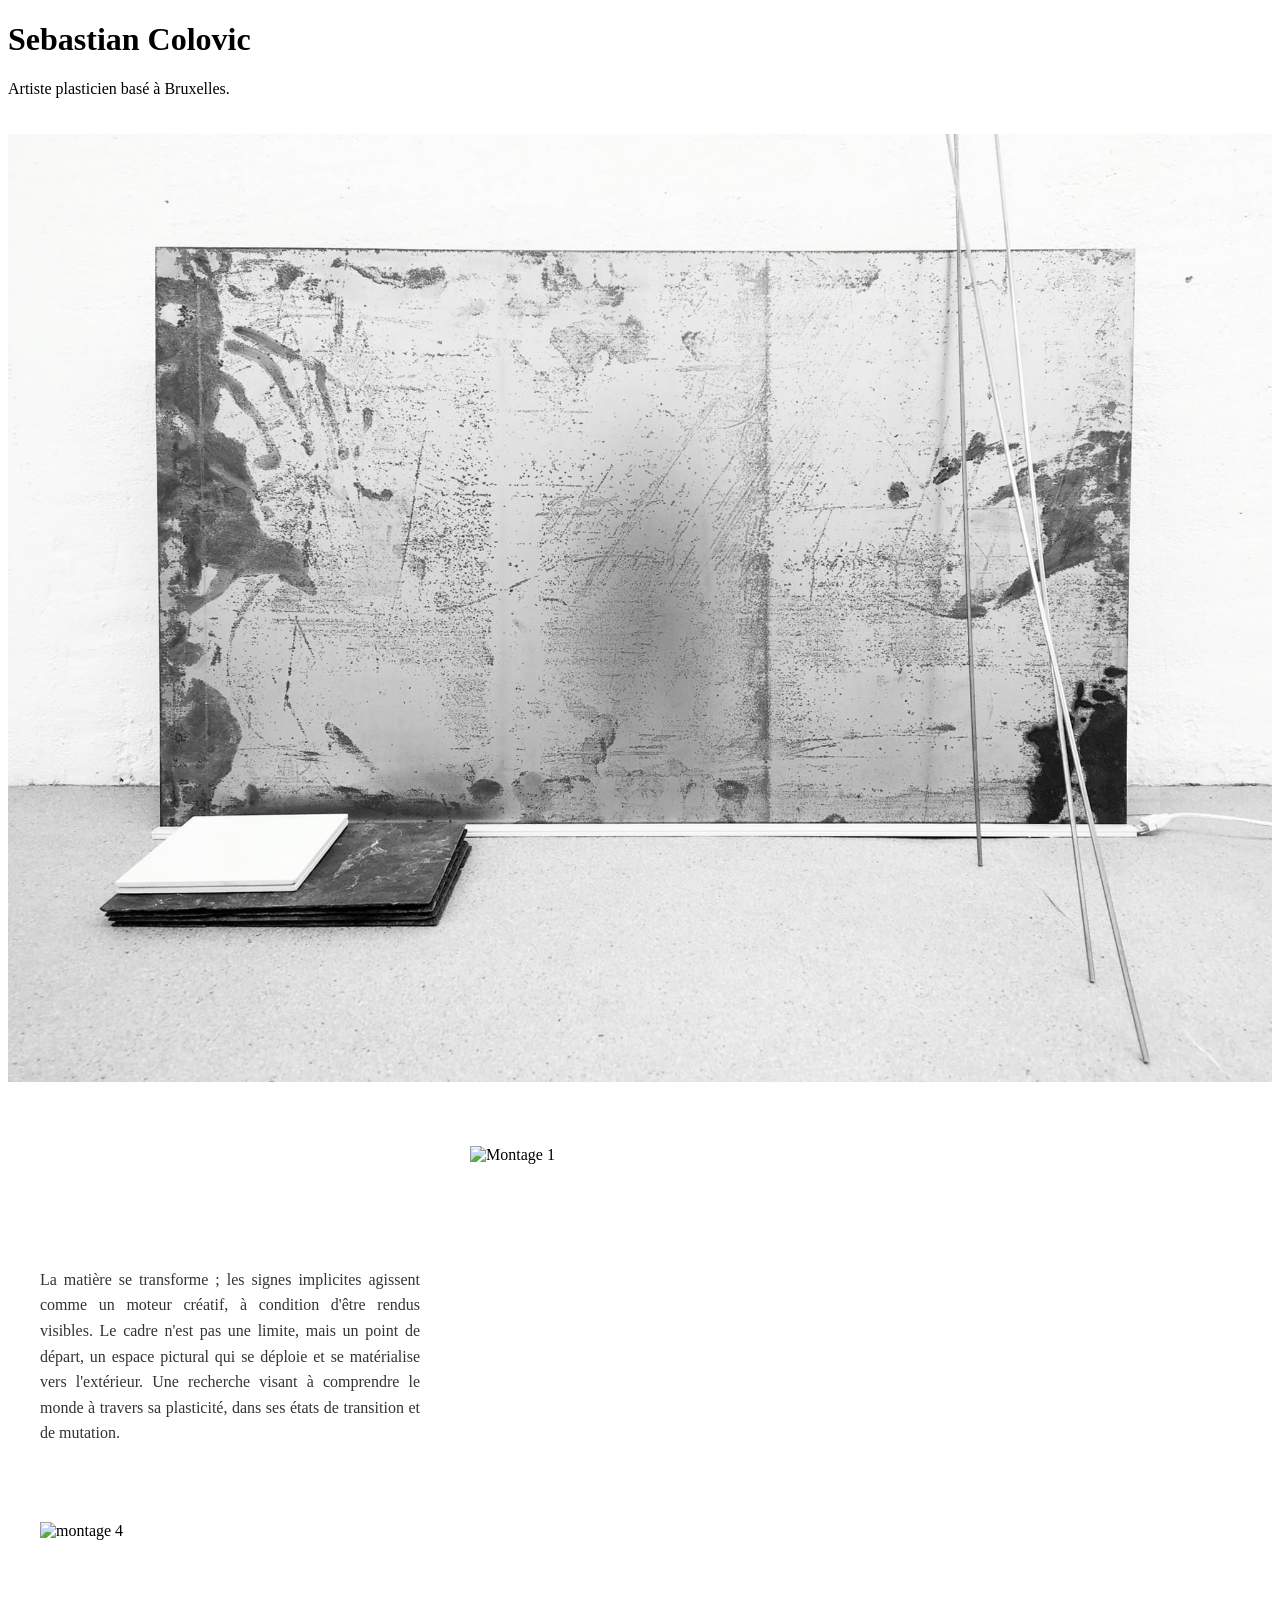
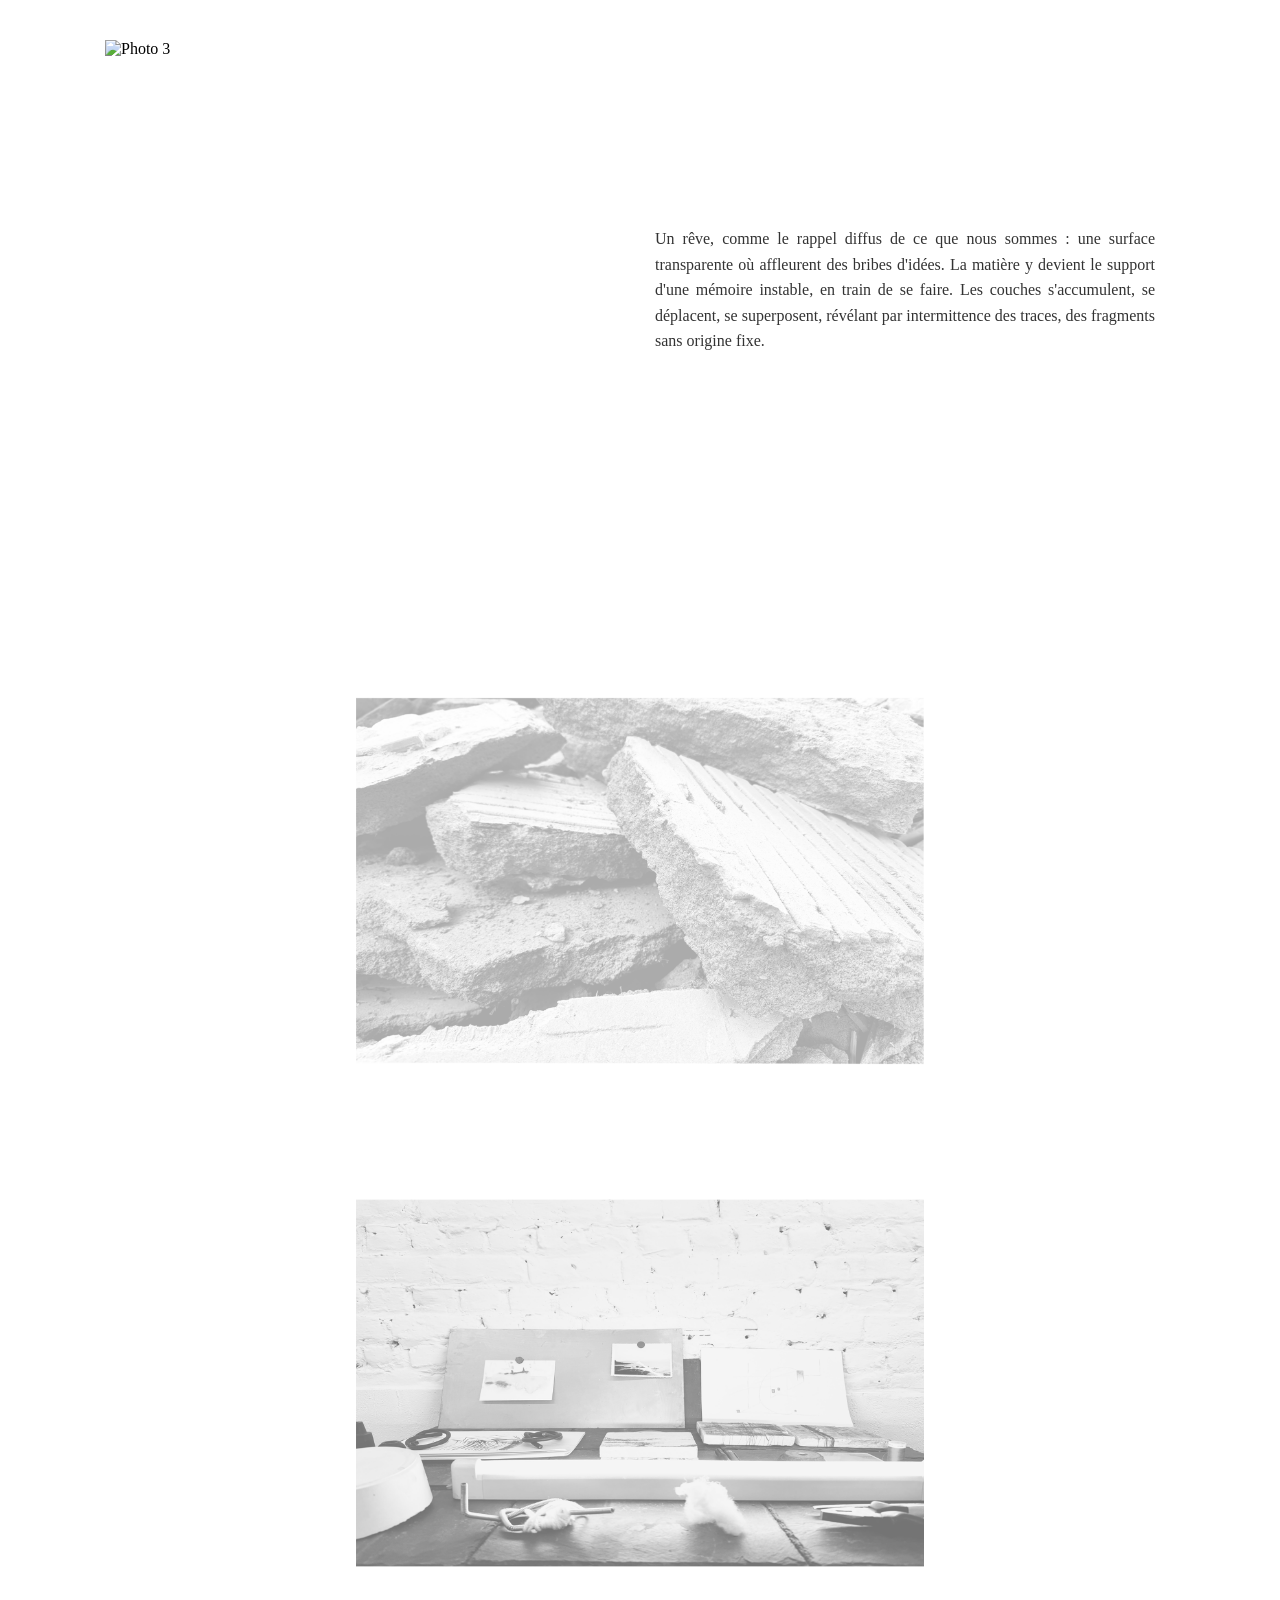
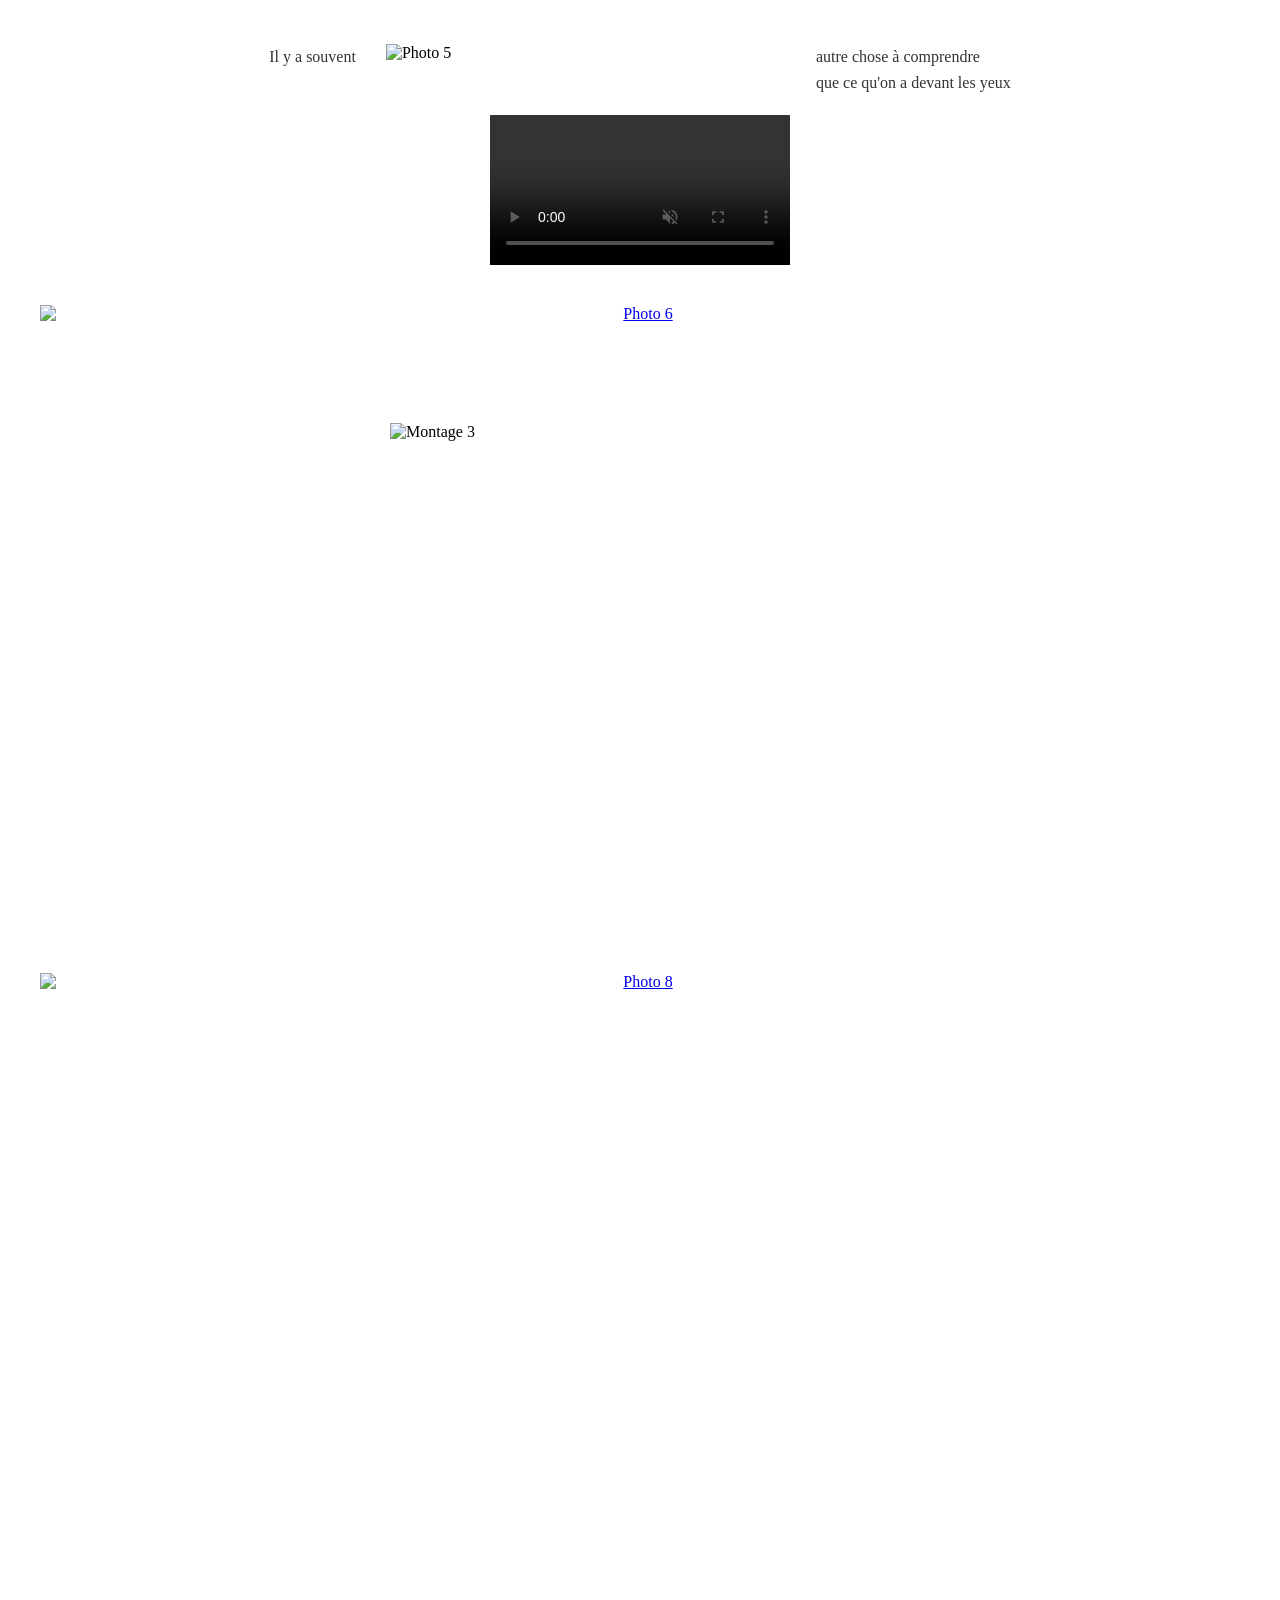
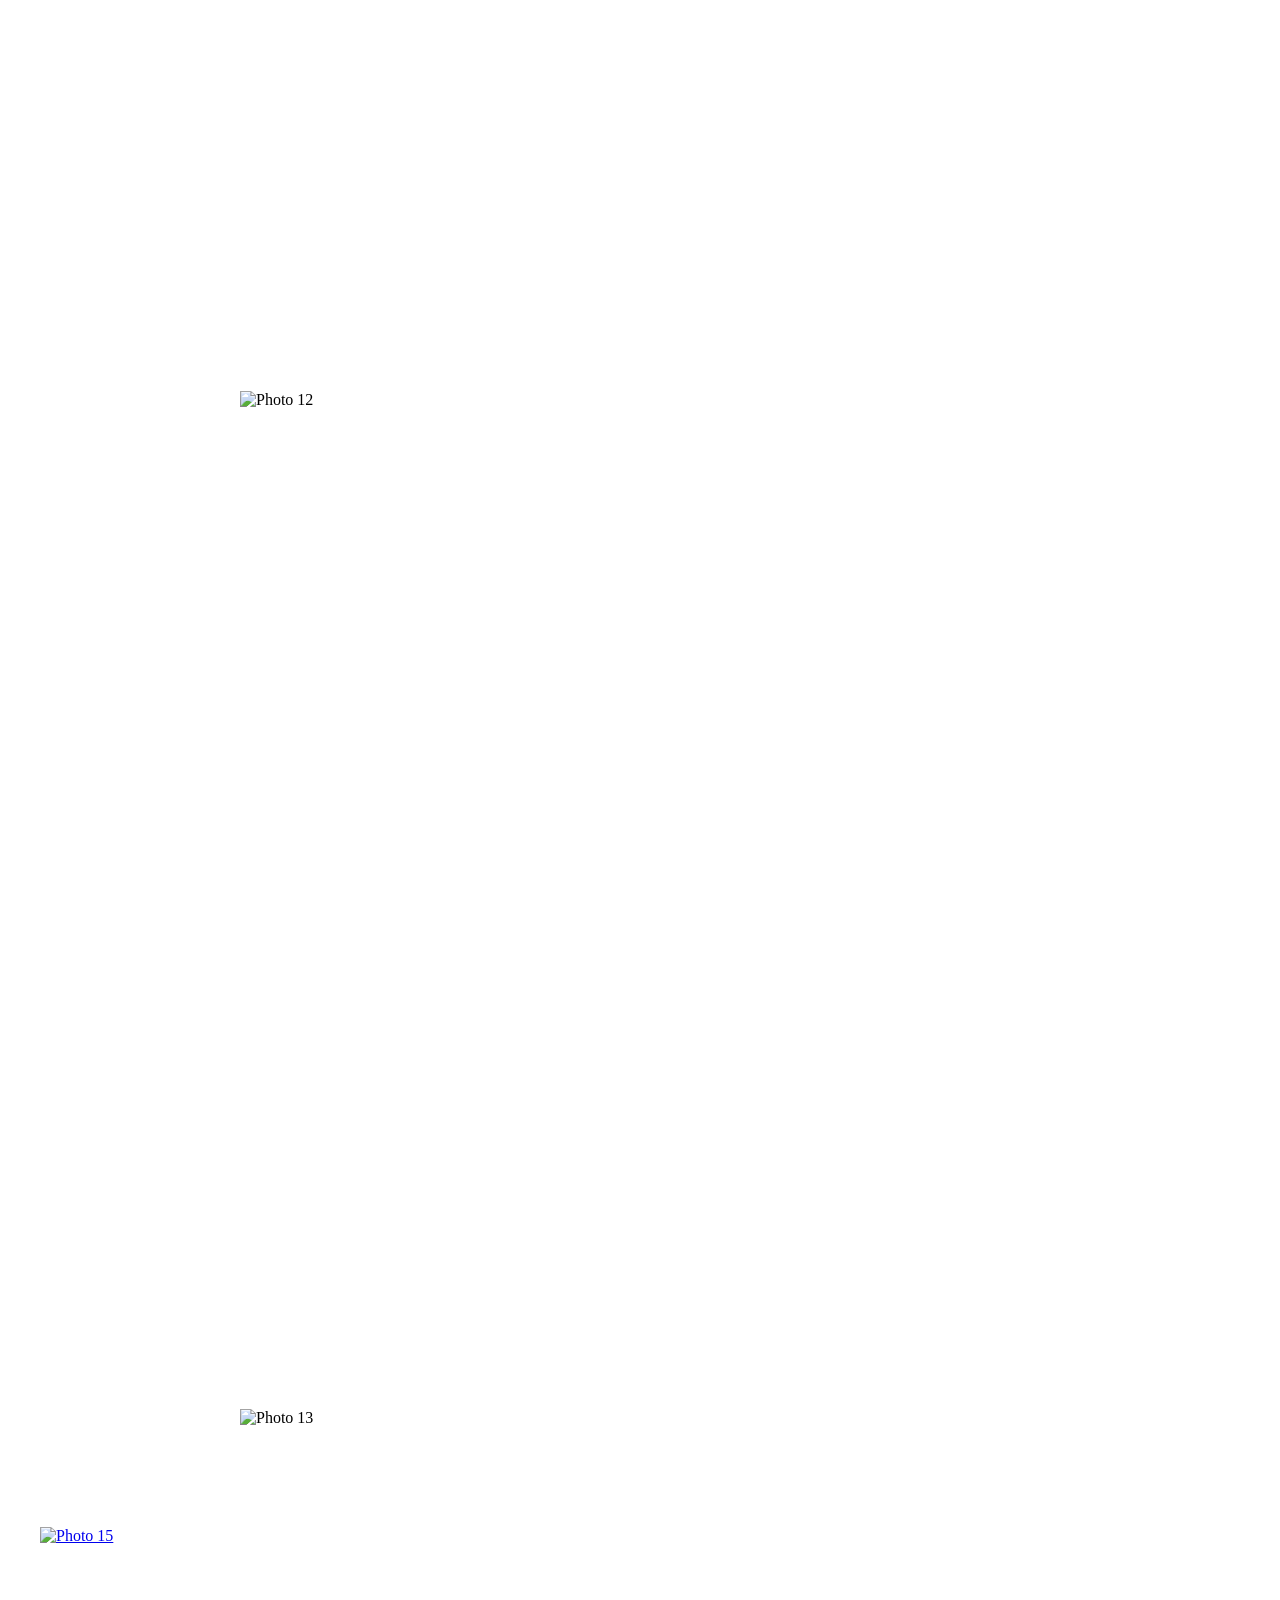
==== index.html @ 3a5a541c "Update index.html" ====
<!DOCTYPE html>
<html>
<head>
<title>Sebastian Colovic</title>
<style>
img[alt="Photo 8"] { cursor:pointer !important; }
.montage-container {
  display: flex;
  align-items: flex-start;
  gap: 30px;
  max-width: 1200px;
  margin: 40px auto 20px auto;
}
.montage-text {
  flex: 1;
  padding: 40px 20px 20px 0;
  background: rgba(255,255,255,0.9);
  font-family: Georgia, serif;
  font-size: 16px;
  line-height: 1.6;
  color: #333;
  max-width: 380px;
  margin-top: 65px;
  text-align: justify;
}
.montage-image {
  flex: 1;
  max-width: 50%;
}
.photo3-flex {
  display: flex;
  align-items: center;
  gap: 30px;
  max-width: 1100px;
  margin: 100px auto;
  width: fit-content;
}
.photo3-centered {
  width: 500px;
  height: 500px;
  object-fit: cover;
  flex-shrink: 0;
  margin-left: auto;
  margin-right: auto;
}
.photo3-text-right {
  flex: 1;
  max-width: 500px;
  font-size: 16px;
  line-height: 1.6;
  color: #333;
  padding: 20px;
  text-align: justify;
}
.photos-row {
  display: flex;
  gap: 20px;
  justify-content: center;
  flex-wrap: wrap;
}

.photo5-container {
  display: flex;
  align-items: center;
  justify-content: center;
  gap: 30px;
  margin: 20px auto;
  max-width: 900px;
}
.photo5-text {
  font-family: Georgia, serif;
  font-size: 16px;
  line-height: 1.6;
  color: #333;
  margin: 0;
  white-space: nowrap;
  text-align: justify;
}

/* ===================== MOBILE UNIQUEMENT ===================== */
@media (max-width: 768px) {

  body {
    overflow-x: hidden;
  }

  .montage-container {
    flex-direction: column;
    gap: 20px;
    margin: 20px auto;
  }
  .montage-text {
    max-width: 100%;
    padding: 16px;
    margin-top: 0;
  }
  .montage-image {
    max-width: 100%;
    width: 100%;
  }

  .photo3-flex {
    flex-direction: column;
    gap: 20px;
    margin: 40px auto;
    width: 100%;
  }
  .photo3-centered {
    width: 100%;
    height: 280px;
  }
  .photo3-text-right {
    max-width: 100%;
    padding: 0 16px;
  }

  .photos-row {
    flex-direction: column;
    align-items: center;
    padding: 0 16px;
  }
  .photos-row img {
    width: 100% !important;
    max-width: 100% !important;
    margin: 10px 0 !important;
  }

  .photo5-container {
    flex-direction: column;
    gap: 16px;
    padding: 0 16px;
  }
  .photo5-text {
    white-space: normal;
    text-align: center;
  }

  /* Toutes les images inline avec style="..." */
  img[alt="Œuvre 1"] {
    width: 92% !important;
    margin: 16px auto !important;
    display: block !important;
  }
  img[alt="montage 4"] {
    width: 92% !important;
    margin: 20px auto !important;
  }
  img[alt="Photo 5"] {
    width: 92% !important;
    max-width: 100% !important;
    margin: 16px auto !important;
  }
  img[alt="Photo 6"] {
    width: 92% !important;
    max-width: 100% !important;
    margin: 16px auto !important;
  }
  img[alt="Photo 8"] {
    width: 92% !important;
    max-width: 100% !important;
    margin: 16px auto !important;
  }
  img[alt="Montage 3"] {
    width: 92% !important;
    height: 280px !important;
    margin: 40px auto 30px auto !important;
  }
  img[alt="Photo 12"] {
    width: 92% !important;
    max-width: 100% !important;
    margin-top: 300px !important;
    margin-bottom: 300px !important;
    display: block !important;
  }
  img[alt="Photo 13"] {
    width: 92% !important;
    max-width: 100% !important;
    margin: 16px auto !important;
    display: block !important;
  }
  img[alt="Photo 15"] {
    width: 92% !important;
    max-width: 100% !important;
    margin: 50px auto !important;
    display: block !important;
  }

  video {
    width: 92% !important;
    max-width: 100% !important;
    margin: 16px auto !important;
    display: block !important;
  }
}
</style>
</head>
<body>
<div class="container">
<h1>Sebastian Colovic</h1>
<p>Artiste plasticien basé à Bruxelles.</p>

<!-- IMAGES -->
<section>
<img src="Oeuvre1.jpg" alt="Œuvre 1" style="max-width:100%;margin:20px 0;">

<div class="montage-container">
  <div class="montage-text">
    <p>La matière se transforme ; les signes implicites agissent comme un moteur créatif, à condition d'être rendus visibles. Le cadre n'est pas une limite, mais un point de départ, un espace pictural qui se déploie et se matérialise vers l'extérieur. Une recherche visant à comprendre le monde à travers sa plasticité, dans ses états de transition et de mutation.</p>
  </div>
  <img src="montage1.png" alt="Montage 1" class="montage-image">
</div>

<img src="montage4.jpg" alt="montage 4" style="width:100%;max-width:1200px;margin:40px auto;display:block;">

<!-- PHOTO3 CENTRÉE + TEXTE À DROITE -->
<div class="photo3-flex">
  <img src="photo3.png" alt="Photo 3" class="photo3-centered">
  <div class="photo3-text-right">
    Un rêve, comme le rappel diffus de ce que nous sommes : une surface transparente où affleurent des bribes d'idées. La matière y devient le support d'une mémoire instable, en train de se faire. Les couches s'accumulent, se déplacent, se superposent, révélant par intermittence des traces, des fragments sans origine fixe.
  </div>
</div>

<div class="photos-row">
  <img src="photo61.png" alt="Photo 61" style="width:45%;max-width:800px;margin:40px;">
  <img src="photo62.png" alt="Photo 62" style="width:45%;max-width:800px;margin:40px;">
</div>

<div style="display:flex;align-items:stretch;justify-content:center;gap:30px;margin:20px auto;max-width:1000px;">
  <p style="font-family:Georgia,serif;font-size:16px;line-height:1.6;color:#333;margin:0;align-self:flex-start;">Il y a souvent</p>
  <img src="photo5.png" alt="Photo 5" style="width:400px;max-width:400px;display:block;flex-shrink:0;">
  <div style="display:flex;flex-direction:column;justify-content:space-between;">
    <p style="font-family:Georgia,serif;font-size:16px;line-height:1.6;color:#333;margin:0;align-self:flex-start;">autre chose à comprendre</p>
    <p style="font-family:Georgia,serif;font-size:16px;line-height:1.6;color:#333;margin:0;align-self:flex-start;">que ce qu'on a devant les yeux</p>
  </div>
</div>

<video id="maVideo" autoplay muted loop controls volume="0.35" style="max-width:800px;margin:20px auto;display:block;">
<source src="video1.mp4" type="video/mp4">
</video>

<div style="text-align:center;margin:40px 0;">
  <a href="photo7.html">
    <img src="photo6.png" class="zoomphoto6" alt="Photo 6" style="width:100%;max-width:1200px;margin:20px auto;display:block;">
  </a>
</div>

<img src="montage3.png" alt="Montage 3" style="width:500px;height:500px;object-fit:cover;margin:100px auto 50px auto;display:block;">

<div style="text-align:center;margin:40px 0;">
  <a href="photo11.html">
    <img src="photo8.png" alt="Photo 8" style="width:100%;max-width:1200px;margin:20px auto;display:block;">
  </a>
</div>

<img src="photo12.png" alt="Photo 12" style="max-width:800px;margin:1000px auto;display:block;">
<img src="photo13.png" alt="Photo 13" style="max-width:800px;margin:20px auto;display:block;">
<a href="arbre.html">
  <img src="photo15.png" alt="Photo 15" style="width:100%;max-width:1200px;margin:100px auto;display:block;">
</a>

</section>
</div>

<script>
  window.addEventListener('load', function() {
    if (window.location.search.includes('from=arbre')) {
      var maxScroll = document.body.scrollHeight - window.innerHeight;
      var randomPos = Math.floor(Math.random() * maxScroll);
      window.scrollTo({ top: randomPos, behavior: 'instant' });
    }
  });
</script>
</body>
</html>
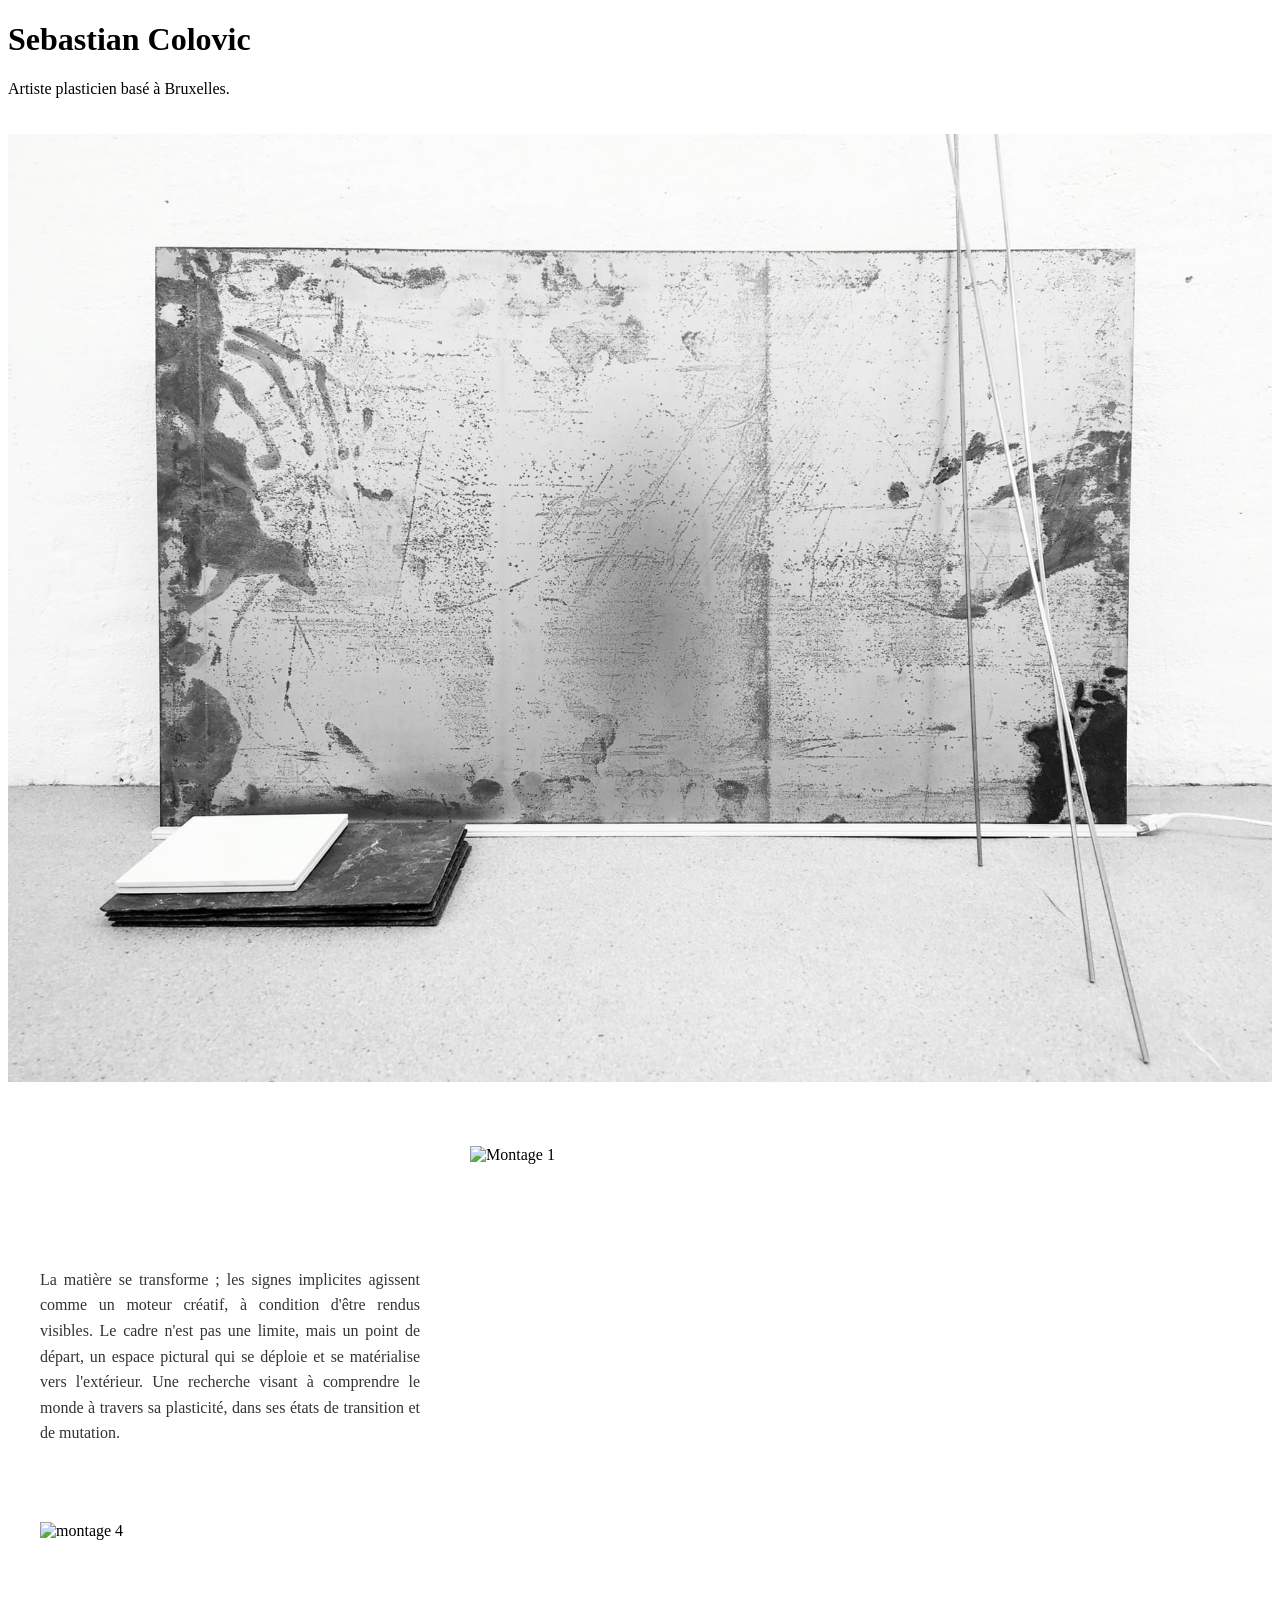
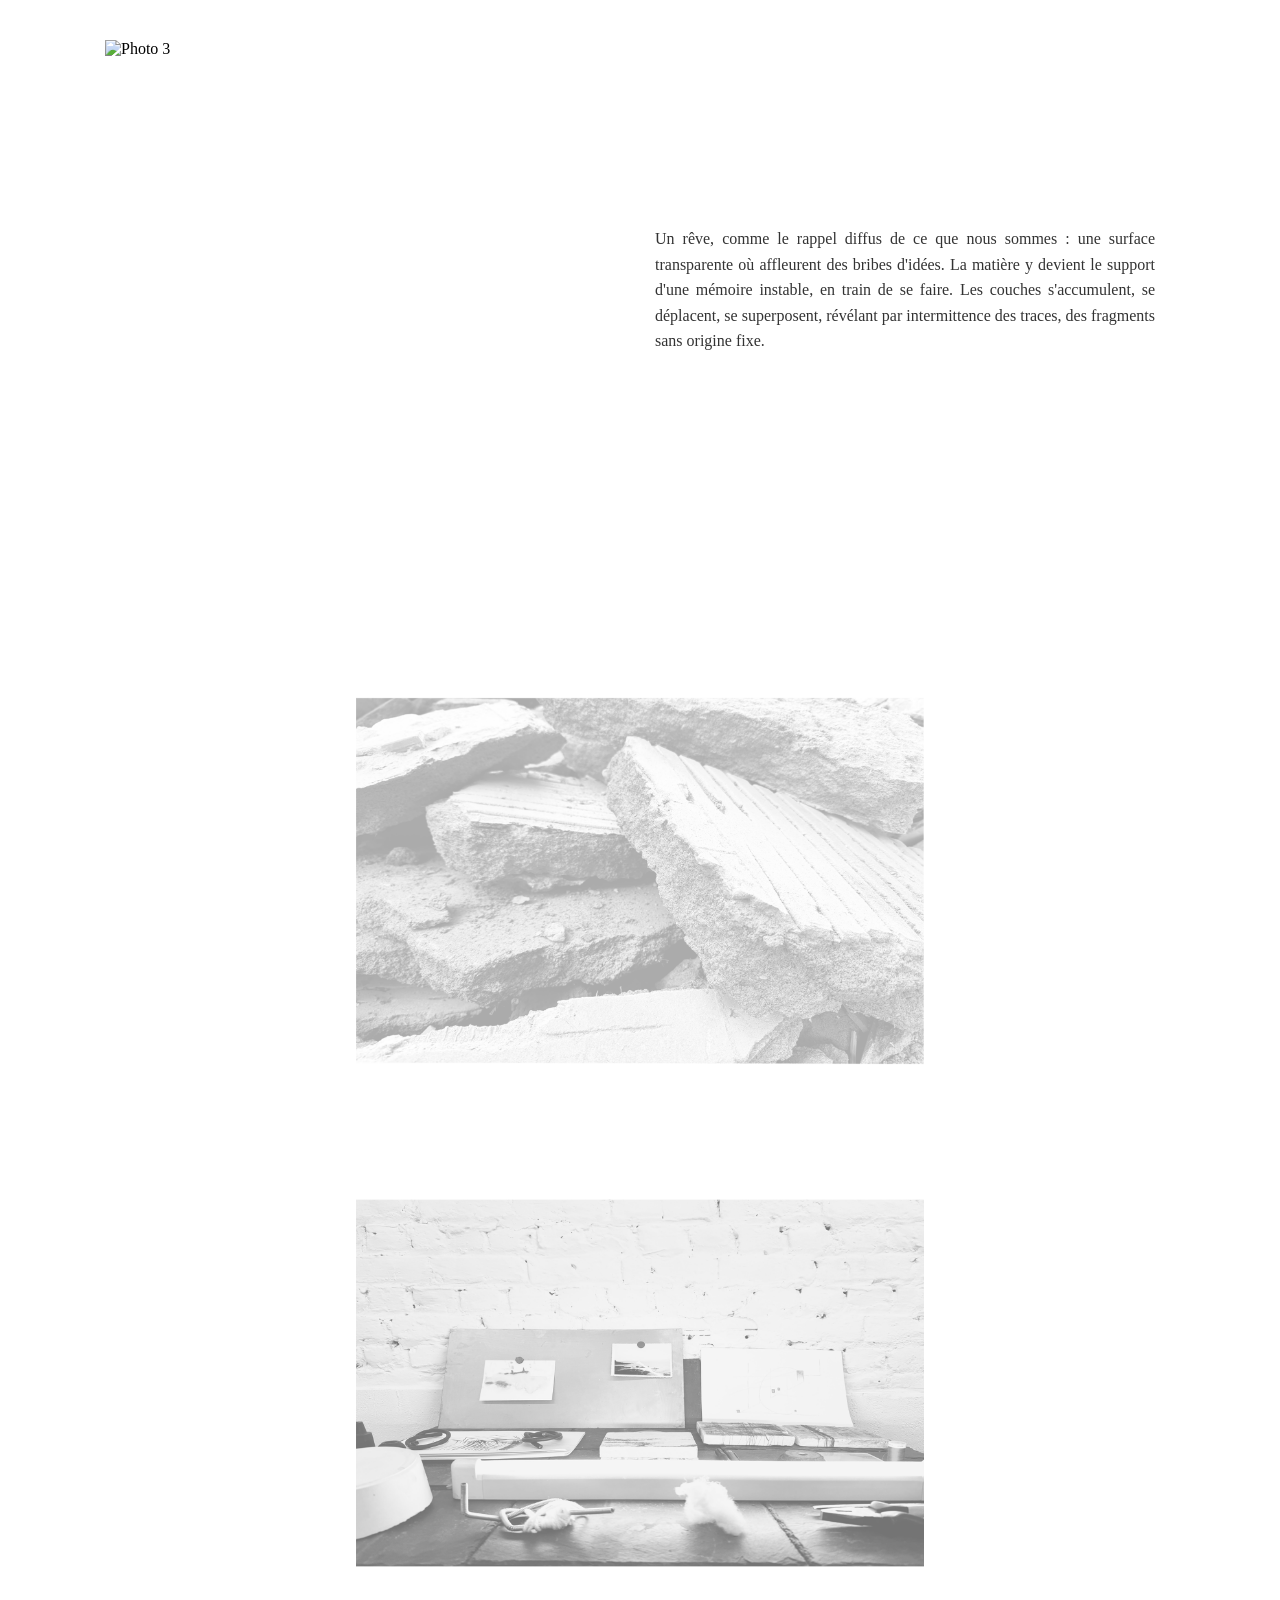
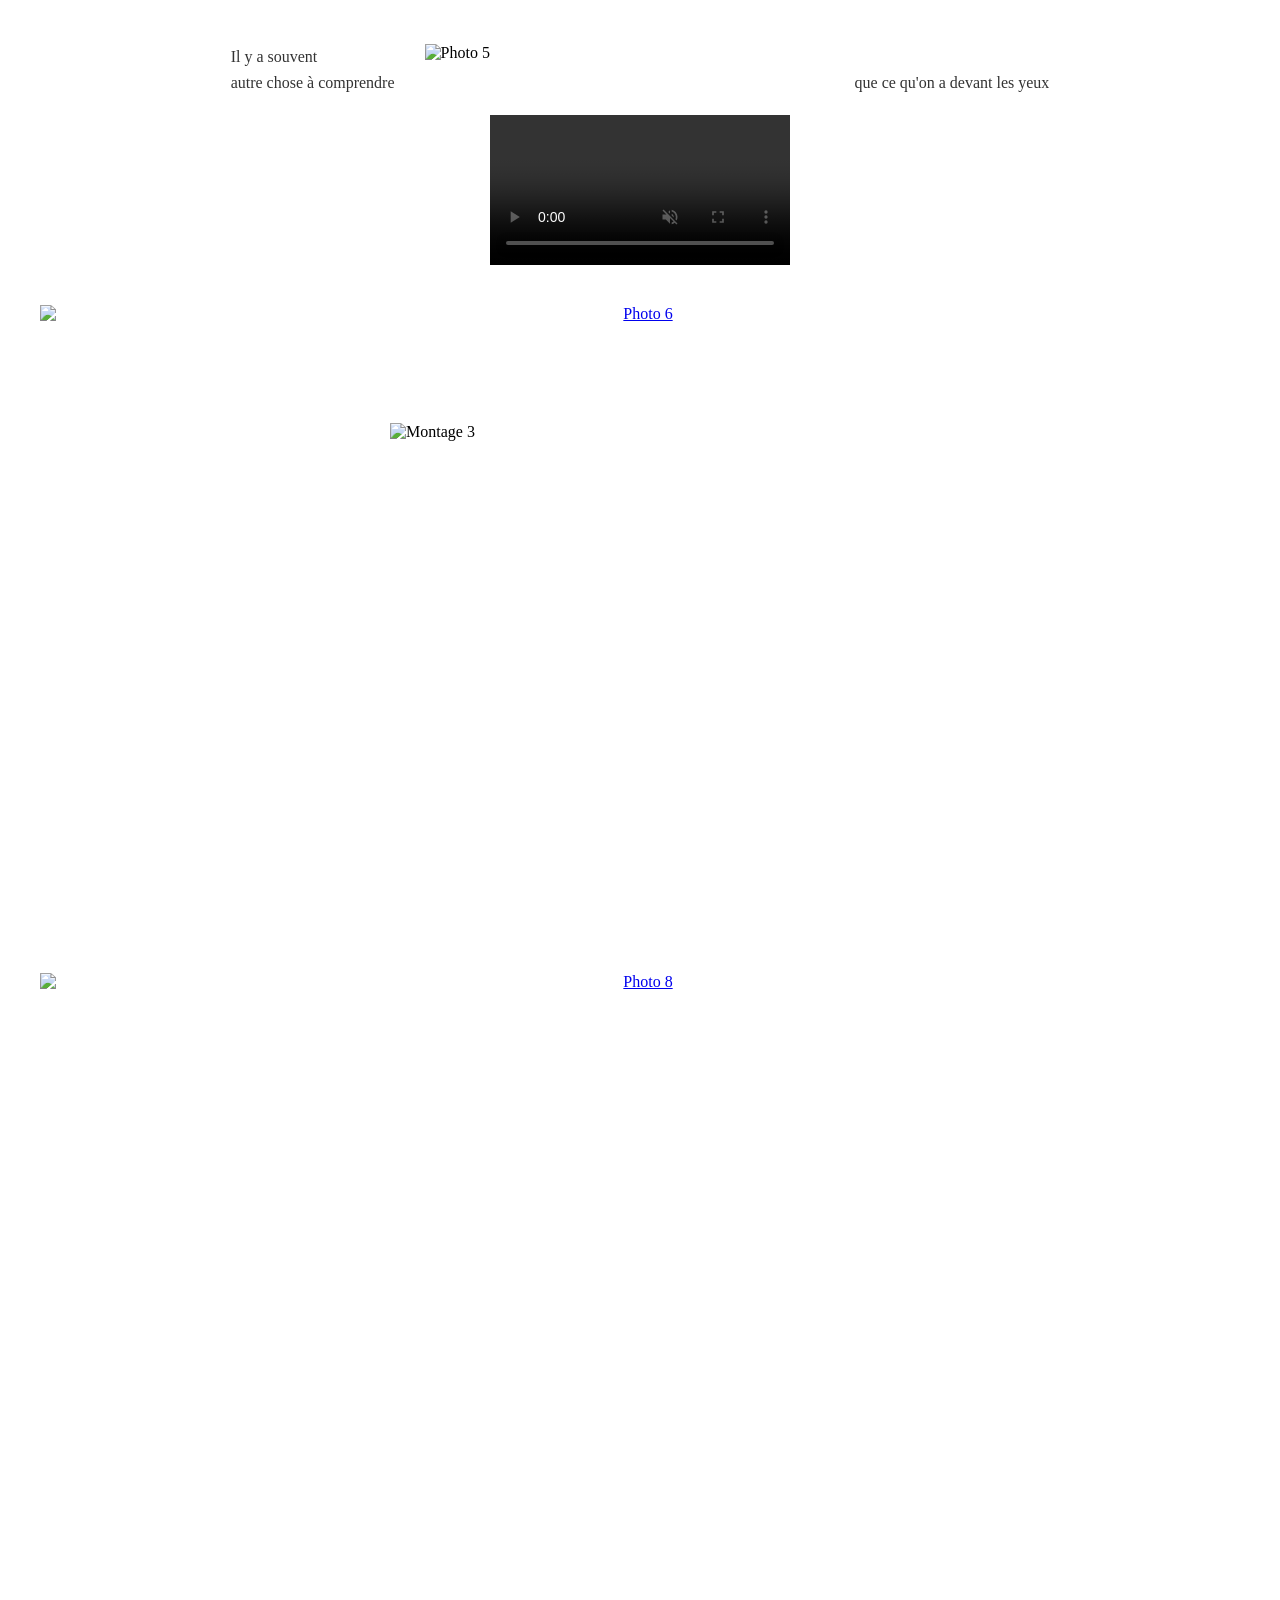
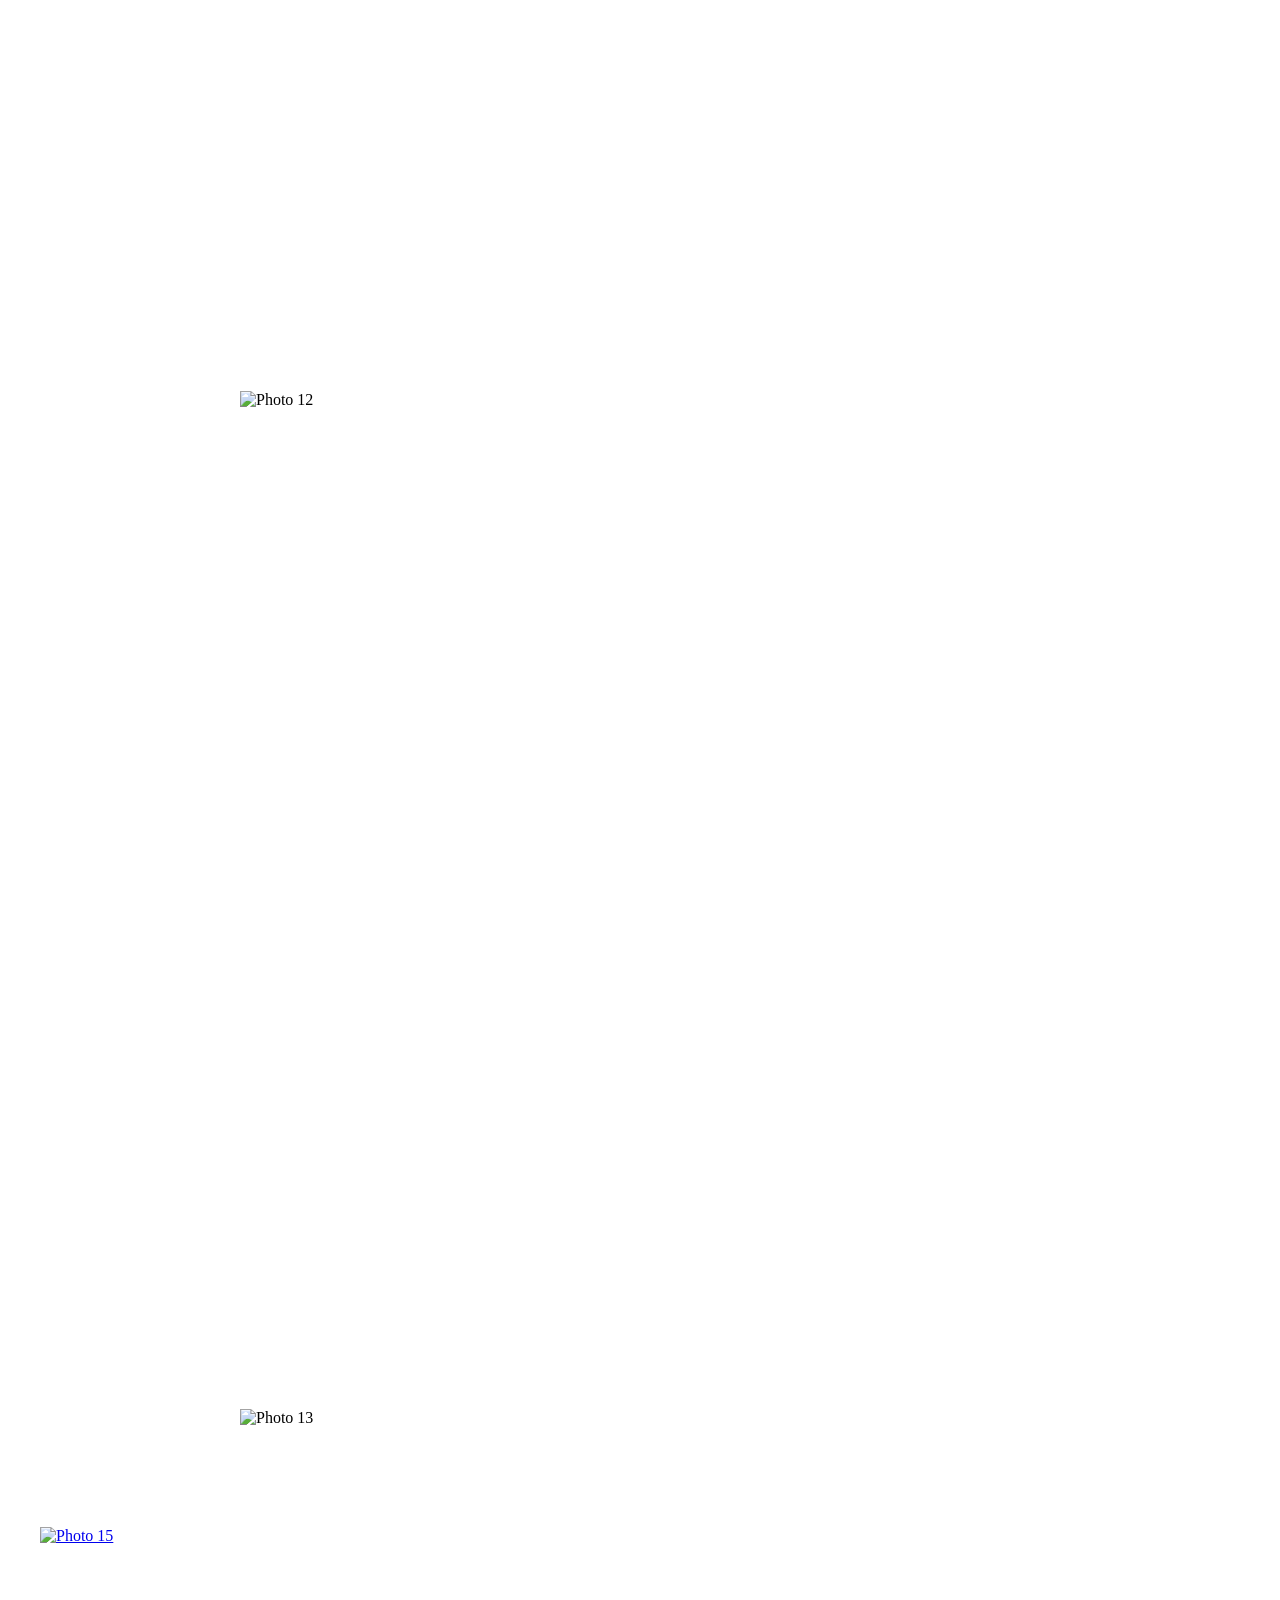
==== commit f60b253c: "Update index.html" ====
--- a/index.html
+++ b/index.html
@@ -226,11 +226,13 @@
 </div>
 
 <div style="display:flex;align-items:stretch;justify-content:center;gap:30px;margin:20px auto;max-width:1000px;">
-  <p style="font-family:Georgia,serif;font-size:16px;line-height:1.6;color:#333;margin:0;align-self:flex-start;">Il y a souvent</p>
+  <div style="display:flex;flex-direction:column;justify-content:space-between;">
+    <p style="font-family:Georgia,serif;font-size:16px;line-height:1.6;color:#333;margin:0;">Il y a souvent</p>
+    <p style="font-family:Georgia,serif;font-size:16px;line-height:1.6;color:#333;margin:0;">autre chose à comprendre</p>
+  </div>
   <img src="photo5.png" alt="Photo 5" style="width:400px;max-width:400px;display:block;flex-shrink:0;">
-  <div style="display:flex;flex-direction:column;justify-content:space-between;">
-    <p style="font-family:Georgia,serif;font-size:16px;line-height:1.6;color:#333;margin:0;align-self:flex-start;">autre chose à comprendre</p>
-    <p style="font-family:Georgia,serif;font-size:16px;line-height:1.6;color:#333;margin:0;align-self:flex-start;">que ce qu'on a devant les yeux</p>
+  <div style="display:flex;flex-direction:column;justify-content:flex-end;">
+    <p style="font-family:Georgia,serif;font-size:16px;line-height:1.6;color:#333;margin:0;">que ce qu'on a devant les yeux</p>
   </div>
 </div>
 
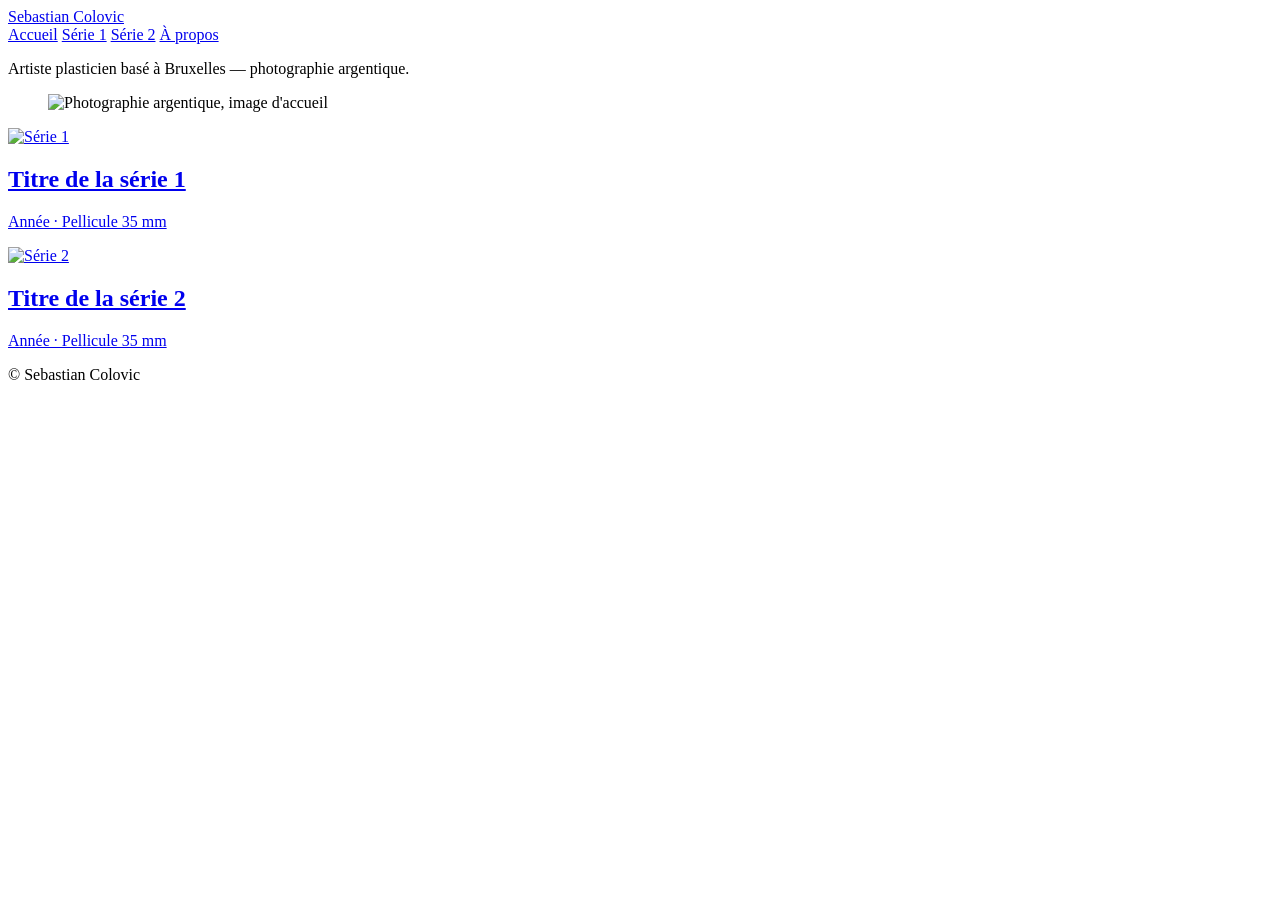
==== commit 3f6c54e5: "Add files via upload" ====
--- a/index.html
+++ b/index.html
@@ -1,276 +1,53 @@
 <!DOCTYPE html>
-<html>
+<html lang="fr">
 <head>
-<title>Sebastian Colovic</title>
-<style>
-img[alt="Photo 8"] { cursor:pointer !important; }
-.montage-container {
-  display: flex;
-  align-items: flex-start;
-  gap: 30px;
-  max-width: 1200px;
-  margin: 40px auto 20px auto;
-}
-.montage-text {
-  flex: 1;
-  padding: 40px 20px 20px 0;
-  background: rgba(255,255,255,0.9);
-  font-family: Georgia, serif;
-  font-size: 16px;
-  line-height: 1.6;
-  color: #333;
-  max-width: 380px;
-  margin-top: 65px;
-  text-align: justify;
-}
-.montage-image {
-  flex: 1;
-  max-width: 50%;
-}
-.photo3-flex {
-  display: flex;
-  align-items: center;
-  gap: 30px;
-  max-width: 1100px;
-  margin: 100px auto;
-  width: fit-content;
-}
-.photo3-centered {
-  width: 500px;
-  height: 500px;
-  object-fit: cover;
-  flex-shrink: 0;
-  margin-left: auto;
-  margin-right: auto;
-}
-.photo3-text-right {
-  flex: 1;
-  max-width: 500px;
-  font-size: 16px;
-  line-height: 1.6;
-  color: #333;
-  padding: 20px;
-  text-align: justify;
-}
-.photos-row {
-  display: flex;
-  gap: 20px;
-  justify-content: center;
-  flex-wrap: wrap;
-}
-
-.photo5-container {
-  display: flex;
-  align-items: center;
-  justify-content: center;
-  gap: 30px;
-  margin: 20px auto;
-  max-width: 900px;
-}
-.photo5-text {
-  font-family: Georgia, serif;
-  font-size: 16px;
-  line-height: 1.6;
-  color: #333;
-  margin: 0;
-  white-space: nowrap;
-  text-align: justify;
-}
-
-/* ===================== MOBILE UNIQUEMENT ===================== */
-@media (max-width: 768px) {
-
-  body {
-    overflow-x: hidden;
-  }
-
-  .montage-container {
-    flex-direction: column;
-    gap: 20px;
-    margin: 20px auto;
-  }
-  .montage-text {
-    max-width: 100%;
-    padding: 16px;
-    margin-top: 0;
-  }
-  .montage-image {
-    max-width: 100%;
-    width: 100%;
-  }
-
-  .photo3-flex {
-    flex-direction: column;
-    gap: 20px;
-    margin: 40px auto;
-    width: 100%;
-  }
-  .photo3-centered {
-    width: 100%;
-    height: 280px;
-  }
-  .photo3-text-right {
-    max-width: 100%;
-    padding: 0 16px;
-  }
-
-  .photos-row {
-    flex-direction: column;
-    align-items: center;
-    padding: 0 16px;
-  }
-  .photos-row img {
-    width: 100% !important;
-    max-width: 100% !important;
-    margin: 10px 0 !important;
-  }
-
-  .photo5-container {
-    flex-direction: column;
-    gap: 16px;
-    padding: 0 16px;
-  }
-  .photo5-text {
-    white-space: normal;
-    text-align: center;
-  }
-
-  /* Toutes les images inline avec style="..." */
-  img[alt="Œuvre 1"] {
-    width: 92% !important;
-    margin: 16px auto !important;
-    display: block !important;
-  }
-  img[alt="montage 4"] {
-    width: 92% !important;
-    margin: 20px auto !important;
-  }
-  img[alt="Photo 5"] {
-    width: 92% !important;
-    max-width: 100% !important;
-    margin: 16px auto !important;
-  }
-  img[alt="Photo 6"] {
-    width: 92% !important;
-    max-width: 100% !important;
-    margin: 16px auto !important;
-  }
-  img[alt="Photo 8"] {
-    width: 92% !important;
-    max-width: 100% !important;
-    margin: 16px auto !important;
-  }
-  img[alt="Montage 3"] {
-    width: 92% !important;
-    height: 280px !important;
-    margin: 40px auto 30px auto !important;
-  }
-  img[alt="Photo 12"] {
-    width: 92% !important;
-    max-width: 100% !important;
-    margin-top: 300px !important;
-    margin-bottom: 300px !important;
-    display: block !important;
-  }
-  img[alt="Photo 13"] {
-    width: 92% !important;
-    max-width: 100% !important;
-    margin: 16px auto !important;
-    display: block !important;
-  }
-  img[alt="Photo 15"] {
-    width: 92% !important;
-    max-width: 100% !important;
-    margin: 50px auto !important;
-    display: block !important;
-  }
-
-  video {
-    width: 92% !important;
-    max-width: 100% !important;
-    margin: 16px auto !important;
-    display: block !important;
-  }
-}
-</style>
+  <meta charset="utf-8">
+  <meta name="viewport" content="width=device-width, initial-scale=1">
+  <title>Sebastian Colovic</title>
+  <meta name="description" content="Portfolio d'artiste plasticien basé à Bruxelles : photographie argentique.">
+  <link rel="stylesheet" href="css/style.css">
 </head>
 <body>
-<div class="container">
-<h1>Sebastian Colovic</h1>
-<p>Artiste plasticien basé à Bruxelles.</p>
 
-<!-- IMAGES -->
-<section>
-<img src="Oeuvre1.jpg" alt="Œuvre 1" style="max-width:100%;margin:20px 0;">
+  <header class="entete">
+    <a class="nom" href="index.html">Sebastian Colovic</a>
+    <nav class="menu">
+      <a href="index.html" class="actif">Accueil</a>
+      <a href="serie-1.html">Série 1</a>
+      <a href="serie-2.html">Série 2</a>
+      <a href="a-propos.html">À propos</a>
+    </nav>
+  </header>
 
-<div class="montage-container">
-  <div class="montage-text">
-    <p>La matière se transforme ; les signes implicites agissent comme un moteur créatif, à condition d'être rendus visibles. Le cadre n'est pas une limite, mais un point de départ, un espace pictural qui se déploie et se matérialise vers l'extérieur. Une recherche visant à comprendre le monde à travers sa plasticité, dans ses états de transition et de mutation.</p>
-  </div>
-  <img src="montage1.png" alt="Montage 1" class="montage-image">
-</div>
+  <main>
+    <p class="sous-titre">Artiste plasticien basé à Bruxelles — photographie argentique.</p>
 
-<img src="montage4.jpg" alt="montage 4" style="width:100%;max-width:1200px;margin:40px auto;display:block;">
+    <!-- Photo d'ouverture (optionnelle) : images/accueil/accueil.jpg -->
+    <figure>
+      <img src="images/accueil/accueil.jpg" alt="Photographie argentique, image d'accueil">
+    </figure>
 
-<!-- PHOTO3 CENTRÉE + TEXTE À DROITE -->
-<div class="photo3-flex">
-  <img src="photo3.png" alt="Photo 3" class="photo3-centered">
-  <div class="photo3-text-right">
-    Un rêve, comme le rappel diffus de ce que nous sommes : une surface transparente où affleurent des bribes d'idées. La matière y devient le support d'une mémoire instable, en train de se faire. Les couches s'accumulent, se déplacent, se superposent, révélant par intermittence des traces, des fragments sans origine fixe.
-  </div>
-</div>
+    <!-- Une vignette par série. Copie-colle un bloc pour en ajouter une. -->
+    <section class="series">
+      <article class="serie">
+        <a href="serie-1.html">
+          <img src="images/serie-1/01.jpg" alt="Série 1">
+          <h2>Titre de la série 1</h2>
+          <p>Année · Pellicule 35 mm</p>
+        </a>
+      </article>
 
-<div class="photos-row">
-  <img src="photo61.png" alt="Photo 61" style="width:45%;max-width:800px;margin:40px;">
-  <img src="photo62.png" alt="Photo 62" style="width:45%;max-width:800px;margin:40px;">
-</div>
+      <article class="serie">
+        <a href="serie-2.html">
+          <img src="images/serie-2/01.jpg" alt="Série 2">
+          <h2>Titre de la série 2</h2>
+          <p>Année · Pellicule 35 mm</p>
+        </a>
+      </article>
+    </section>
+  </main>
 
-<div style="display:flex;align-items:stretch;justify-content:center;gap:30px;margin:20px auto;max-width:1000px;">
-  <div style="display:flex;flex-direction:column;justify-content:space-between;">
-    <p style="font-family:Georgia,serif;font-size:16px;line-height:1.6;color:#333;margin:0;">Il y a souvent</p>
-    <p style="font-family:Georgia,serif;font-size:16px;line-height:1.6;color:#333;margin:0;">autre chose à comprendre</p>
-  </div>
-  <img src="photo5.png" alt="Photo 5" style="width:400px;max-width:400px;display:block;flex-shrink:0;">
-  <div style="display:flex;flex-direction:column;justify-content:flex-end;">
-    <p style="font-family:Georgia,serif;font-size:16px;line-height:1.6;color:#333;margin:0;">que ce qu'on a devant les yeux</p>
-  </div>
-</div>
-
-<video id="maVideo" autoplay muted loop controls volume="0.35" style="max-width:800px;margin:20px auto;display:block;">
-<source src="video1.mp4" type="video/mp4">
-</video>
-
-<div style="text-align:center;margin:40px 0;">
-  <a href="photo7.html">
-    <img src="photo6.png" class="zoomphoto6" alt="Photo 6" style="width:100%;max-width:1200px;margin:20px auto;display:block;">
-  </a>
-</div>
-
-<img src="montage3.png" alt="Montage 3" style="width:500px;height:500px;object-fit:cover;margin:100px auto 50px auto;display:block;">
-
-<div style="text-align:center;margin:40px 0;">
-  <a href="photo11.html">
-    <img src="photo8.png" alt="Photo 8" style="width:100%;max-width:1200px;margin:20px auto;display:block;">
-  </a>
-</div>
-
-<img src="photo12.png" alt="Photo 12" style="max-width:800px;margin:1000px auto;display:block;">
-<img src="photo13.png" alt="Photo 13" style="max-width:800px;margin:20px auto;display:block;">
-<a href="arbre.html">
-  <img src="photo15.png" alt="Photo 15" style="width:100%;max-width:1200px;margin:100px auto;display:block;">
-</a>
-
-</section>
-</div>
-
-<script>
-  window.addEventListener('load', function() {
-    if (window.location.search.includes('from=arbre')) {
-      var maxScroll = document.body.scrollHeight - window.innerHeight;
-      var randomPos = Math.floor(Math.random() * maxScroll);
-      window.scrollTo({ top: randomPos, behavior: 'instant' });
-    }
-  });
-</script>
+  <footer class="pied">© Sebastian Colovic</footer>
+  <script src="js/main.js"></script>
 </body>
 </html>
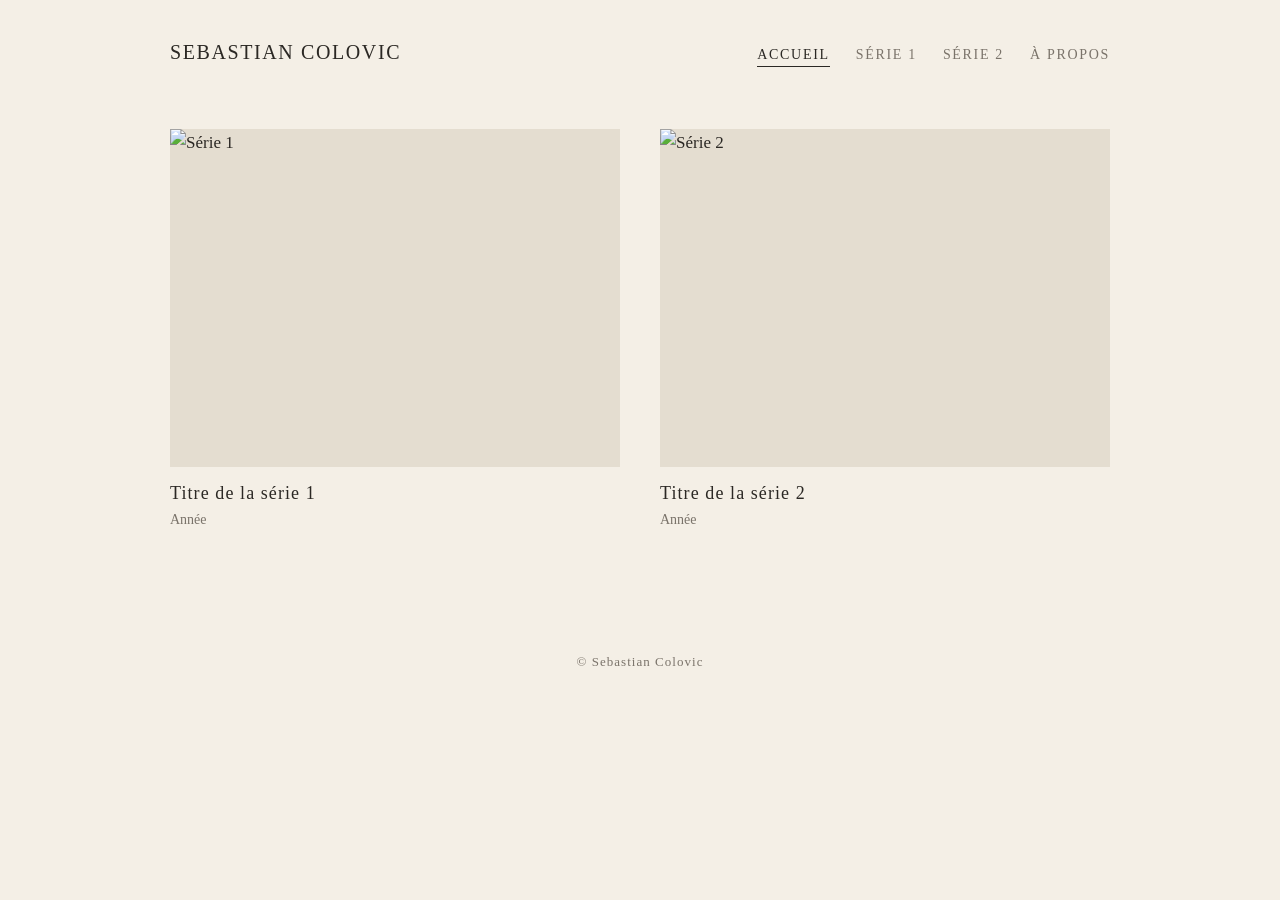
==== commit 777e365d: "Add files via upload" ====
--- a/index.html
+++ b/index.html
@@ -4,7 +4,7 @@
   <meta charset="utf-8">
   <meta name="viewport" content="width=device-width, initial-scale=1">
   <title>Sebastian Colovic</title>
-  <meta name="description" content="Portfolio d'artiste plasticien basé à Bruxelles : photographie argentique.">
+  <meta name="description" content="Portfolio de Sebastian Colovic.">
   <link rel="stylesheet" href="css/style.css">
 </head>
 <body>
@@ -20,8 +20,6 @@
   </header>
 
   <main>
-    <p class="sous-titre">Artiste plasticien basé à Bruxelles — photographie argentique.</p>
-
     <!-- Photo d'ouverture (optionnelle) : images/accueil/accueil.jpg -->
     <figure>
       <img src="images/accueil/accueil.jpg" alt="Photographie argentique, image d'accueil">
@@ -33,7 +31,7 @@
         <a href="serie-1.html">
           <img src="images/serie-1/01.jpg" alt="Série 1">
           <h2>Titre de la série 1</h2>
-          <p>Année · Pellicule 35 mm</p>
+          <p>Année</p>
         </a>
       </article>
 
@@ -41,7 +39,7 @@
         <a href="serie-2.html">
           <img src="images/serie-2/01.jpg" alt="Série 2">
           <h2>Titre de la série 2</h2>
-          <p>Année · Pellicule 35 mm</p>
+          <p>Année</p>
         </a>
       </article>
     </section>
--- a/css/style.css
+++ b/css/style.css
@@ -0,0 +1,113 @@
+/* ============ Réglages faciles à modifier ============ */
+:root {
+  --fond: #f4efe6;          /* fond papier (essaie #111 + texte clair pour un fond sombre) */
+  --texte: #2b2824;
+  --texte-doux: #7a736a;
+  --largeur-photos: 980px;  /* largeur max des photos */
+  --police: Georgia, "Times New Roman", serif;
+}
+
+* { box-sizing: border-box; }
+
+html { scroll-behavior: smooth; }
+
+body {
+  margin: 0;
+  background: var(--fond);
+  color: var(--texte);
+  font-family: var(--police);
+  font-size: 17px;
+  line-height: 1.65;
+}
+
+a { color: inherit; text-decoration: none; }
+a:hover { opacity: .6; }
+
+/* ============ En-tête / menu ============ */
+.entete {
+  max-width: var(--largeur-photos);
+  margin: 0 auto;
+  padding: 36px 20px 20px;
+  display: flex;
+  flex-wrap: wrap;
+  justify-content: space-between;
+  align-items: baseline;
+  gap: 12px 30px;
+}
+
+.nom {
+  font-size: 20px;
+  letter-spacing: .08em;
+  text-transform: uppercase;
+}
+
+.menu { display: flex; flex-wrap: wrap; gap: 8px 26px; }
+.menu a {
+  font-size: 14px;
+  letter-spacing: .12em;
+  text-transform: uppercase;
+  color: var(--texte-doux);
+}
+.menu a.actif { color: var(--texte); border-bottom: 1px solid var(--texte); }
+
+/* ============ Contenu ============ */
+main {
+  max-width: var(--largeur-photos);
+  margin: 0 auto;
+  padding: 0 20px 80px;
+}
+
+h1 {
+  font-weight: normal;
+  font-size: 28px;
+  letter-spacing: .04em;
+  margin: 50px 0 10px;
+}
+
+.sous-titre { color: var(--texte-doux); font-style: italic; margin: 0 0 50px; }
+
+.texte { max-width: 560px; margin: 0 auto 70px; text-align: justify; hyphens: auto; }
+
+/* ============ Photos ============ */
+figure { margin: 0 0 90px; }
+figure img { display: block; width: 100%; height: auto; }
+figure.vide { display: none; }   /* cache les photos pas encore ajoutées */
+
+figcaption {
+  margin-top: 10px;
+  font-size: 13px;
+  color: var(--texte-doux);
+  letter-spacing: .04em;
+}
+
+/* Photo plus petite et centrée (portrait par exemple) */
+figure.petite { max-width: 560px; margin-left: auto; margin-right: auto; }
+
+/* Deux photos côte à côte */
+.duo { display: grid; grid-template-columns: 1fr 1fr; gap: 24px; margin-bottom: 90px; }
+.duo figure { margin: 0; }
+
+/* ============ Page d'accueil : grille des séries ============ */
+.series { display: grid; grid-template-columns: repeat(auto-fit, minmax(280px, 1fr)); gap: 40px; margin-top: 40px; }
+.serie a { display: block; }
+.serie img { display: block; width: 100%; aspect-ratio: 4 / 3; object-fit: cover; background: #e4ddd0; }
+.serie h2 { font-weight: normal; font-size: 18px; letter-spacing: .06em; margin: 12px 0 0; }
+.serie p { margin: 0; color: var(--texte-doux); font-size: 14px; }
+
+/* ============ Pied de page ============ */
+.pied {
+  text-align: center;
+  padding: 40px 20px 60px;
+  font-size: 13px;
+  color: var(--texte-doux);
+  letter-spacing: .08em;
+}
+
+/* ============ Téléphone ============ */
+@media (max-width: 700px) {
+  body { font-size: 16px; }
+  .entete { padding-top: 24px; }
+  .duo { grid-template-columns: 1fr; gap: 50px; }
+  figure { margin-bottom: 60px; }
+  .texte { text-align: left; }
+}
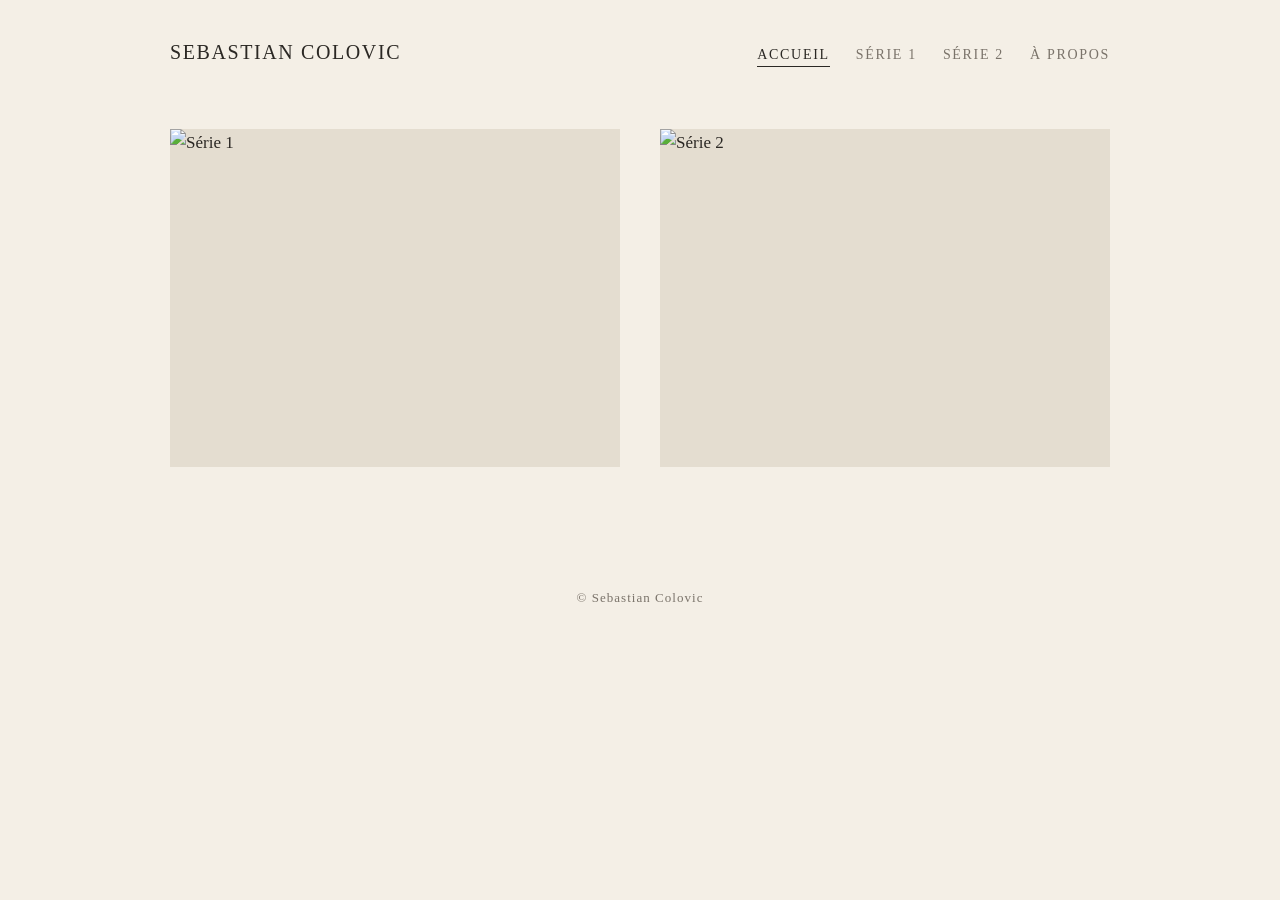
==== commit 059feaf4: "Add files via upload" ====
--- a/index.html
+++ b/index.html
@@ -30,16 +30,12 @@
       <article class="serie">
         <a href="serie-1.html">
           <img src="images/serie-1/01.jpg" alt="Série 1">
-          <h2>Titre de la série 1</h2>
-          <p>Année</p>
         </a>
       </article>
 
       <article class="serie">
         <a href="serie-2.html">
           <img src="images/serie-2/01.jpg" alt="Série 2">
-          <h2>Titre de la série 2</h2>
-          <p>Année</p>
         </a>
       </article>
     </section>
